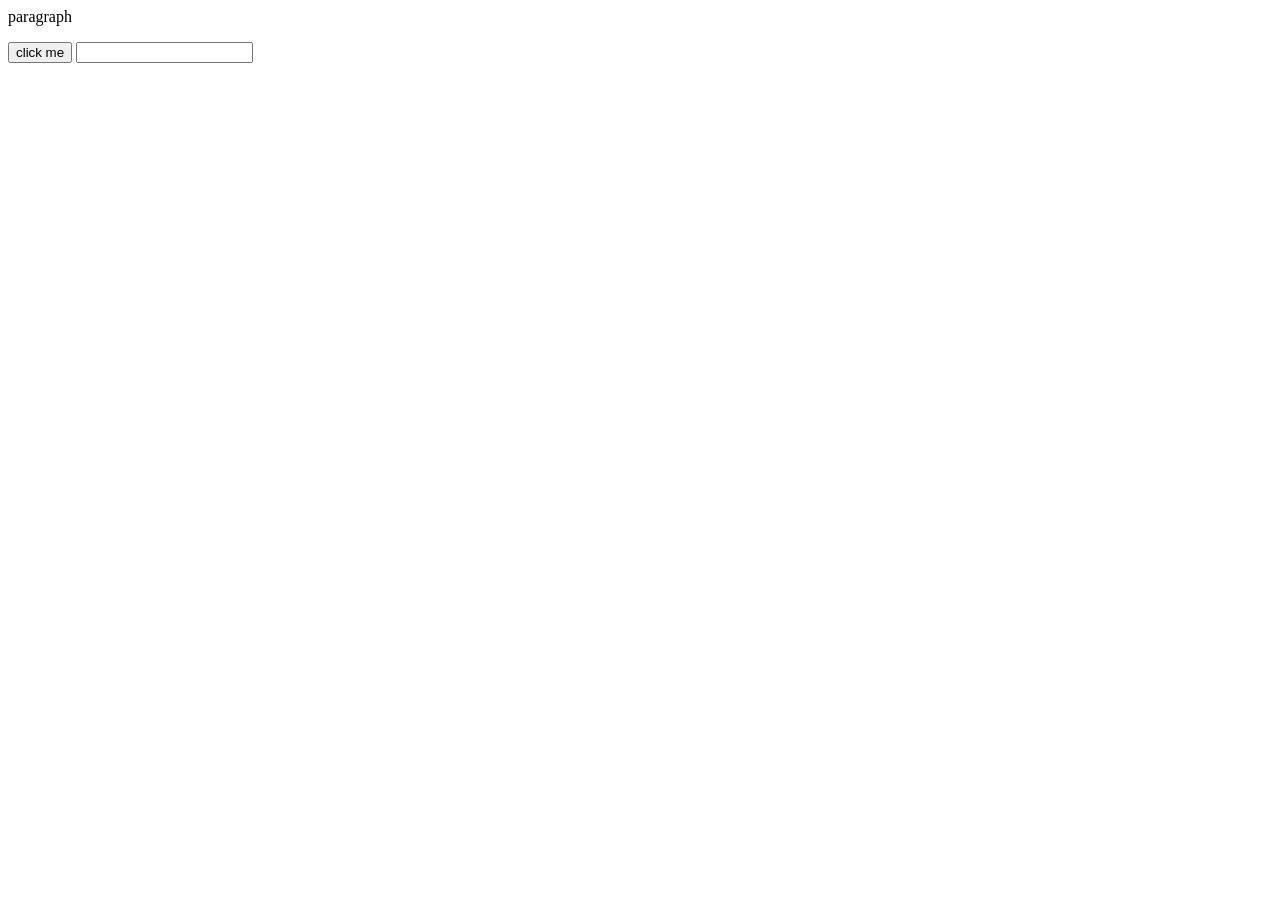
==== console.html @ 66696c07 "JS" ====
<html>
    <head>

    </head>
    <body>
        <p id="ptag" class="pclass">This is my Fourth Class</p>
        <button onclick="alert('clicked')">click me</button>
        <input id ="input" type="text" onchange="example()">
        <p id="Inputfield"></p>
</body>
    <script src="program.js"></script>
</html>
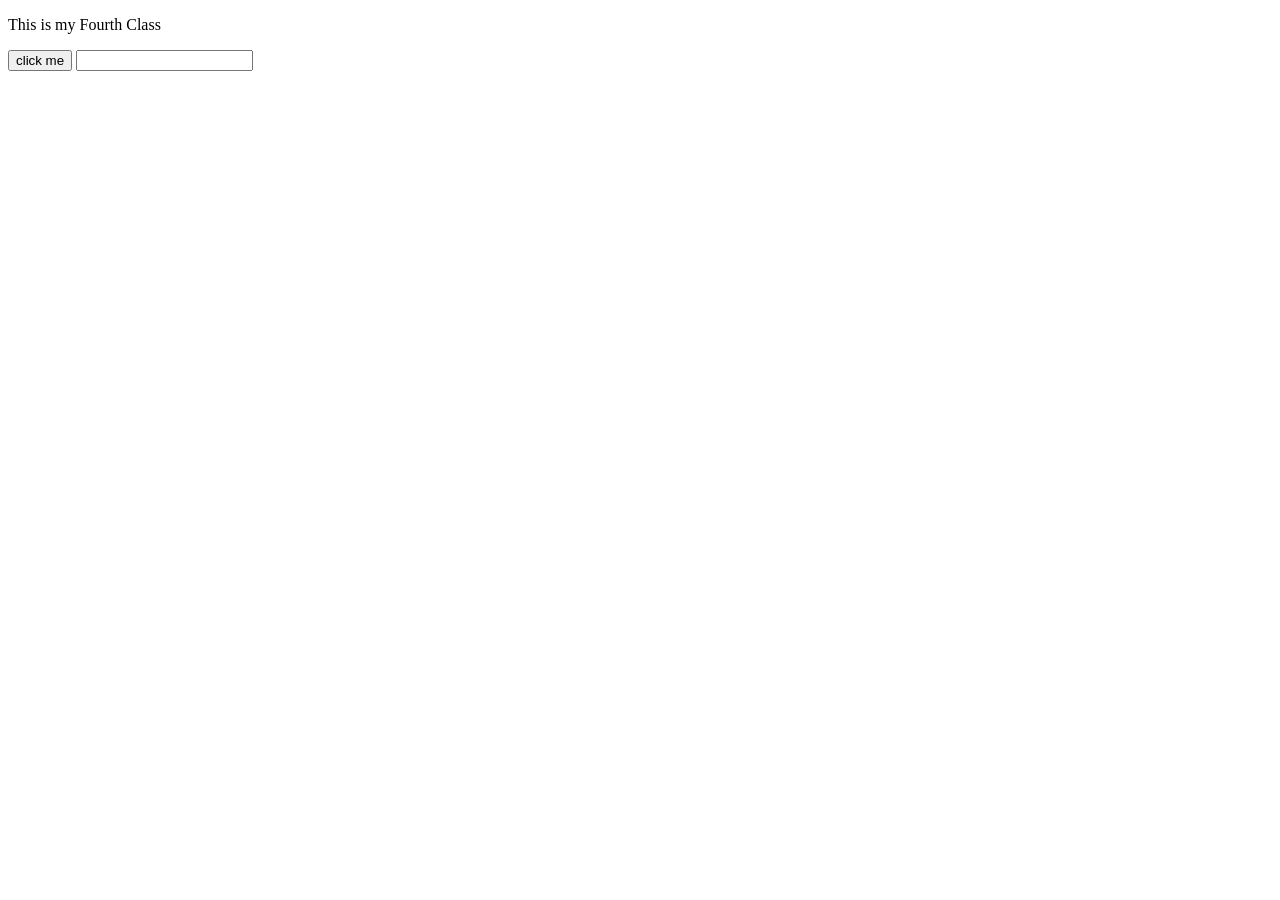
==== commit ae511477: "Testing during 3rd yearjh" ====
--- a/console.html
+++ b/console.html
@@ -1,3 +1,4 @@
+<!DOCTYPE html>
 <html>
     <head>
 
@@ -8,5 +9,5 @@
         <input id ="input" type="text" onchange="example()">
         <p id="Inputfield"></p>
 </body>
-    <script src="program.js"></script>
+    <script src="javascript.js"></script>
 </html>
